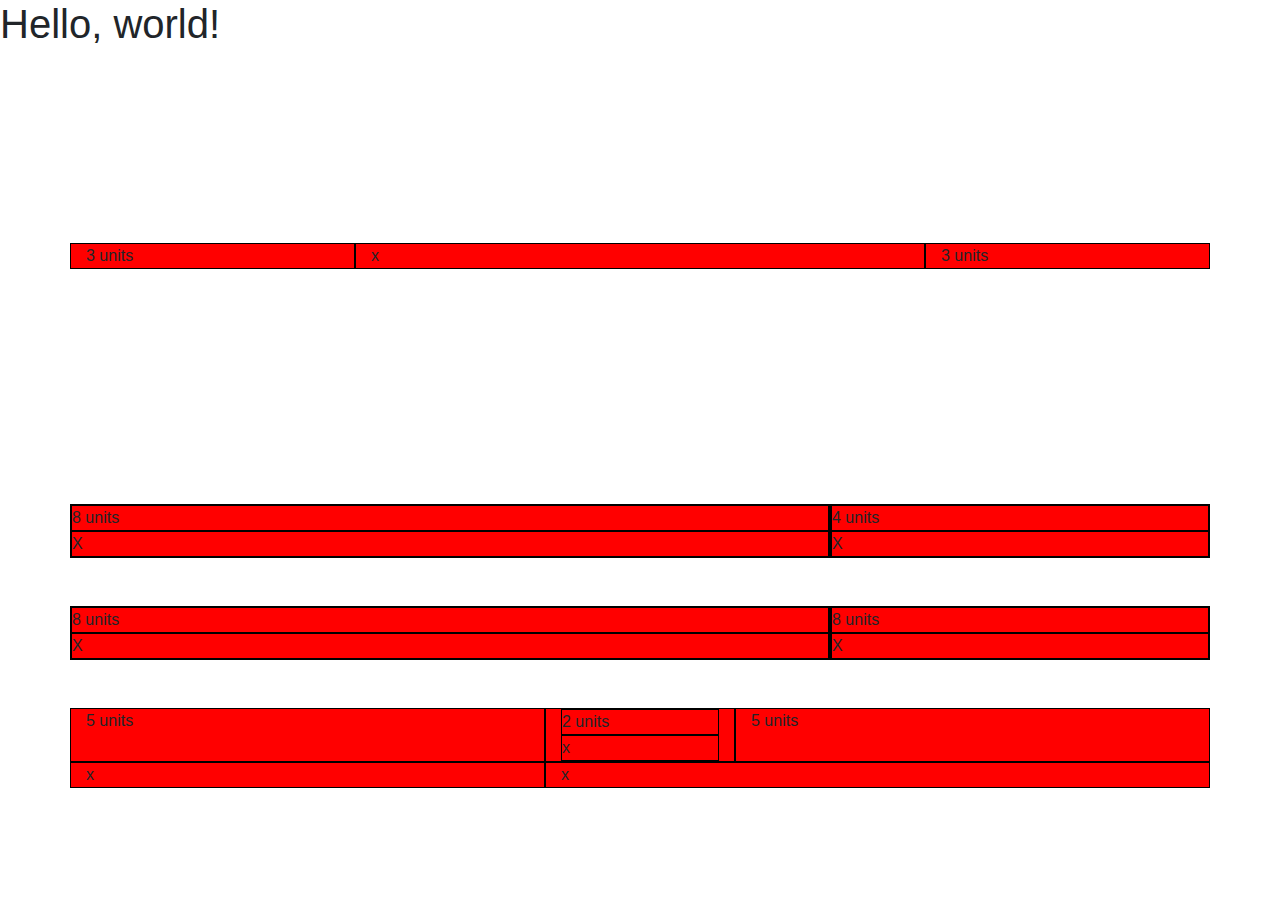
==== index.html @ 01b0c988 "sample codes added" ====
<!doctype html>
<html lang="en">
  <head>
    <!-- Required meta tags -->
    <meta charset="utf-8">
    <meta name="viewport" content="width=device-width, initial-scale=1, shrink-to-fit=no">

    <!-- Bootstrap CSS -->
    <link rel="stylesheet" href="https://maxcdn.bootstrapcdn.com/bootstrap/4.0.0/css/bootstrap.min.css" integrity="sha384-Gn5384xqQ1aoWXA+058RXPxPg6fy4IWvTNh0E263XmFcJlSAwiGgFAW/dAiS6JXm" crossorigin="anonymous">
    <link rel="stylesheet" href="styles.css">
    <style>
        body{
            height: 800px;
        }
        section{
            height: 100%;
        }
    </style>
    <title>Hello, world!</title>
  </head>
  <body>
    <h1>Hello, world!</h1>

    <!-- Optional JavaScript -->
    <!-- jQuery first, then Popper.js, then Bootstrap JS -->
    <script src="https://code.jquery.com/jquery-3.2.1.slim.min.js" integrity="sha384-KJ3o2DKtIkvYIK3UENzmM7KCkRr/rE9/Qpg6aAZGJwFDMVNA/GpGFF93hXpG5KkN" crossorigin="anonymous"></script>
    <script src="https://cdnjs.cloudflare.com/ajax/libs/popper.js/1.12.9/umd/popper.min.js" integrity="sha384-ApNbgh9B+Y1QKtv3Rn7W3mgPxhU9K/ScQsAP7hUibX39j7fakFPskvXusvfa0b4Q" crossorigin="anonymous"></script>
    <script src="https://maxcdn.bootstrapcdn.com/bootstrap/4.0.0/js/bootstrap.min.js" integrity="sha384-JZR6Spejh4U02d8jOt6vLEHfe/JQGiRRSQQxSfFWpi1MquVdAyjUar5+76PVCmYl" crossorigin="anonymous"></script>

    <section class="container">
        <div class="row h-50 align-items-center">
            <div class="col-3">
                3 units
            </div>
            <div class="col">
                x
            </div>
            <div class="col-3">
                3 units
            </div>
        </div>


<br><br>
        <div class="row">
            <div class="col-8">
                <div class="row">
                    8 units
                </div>
                <div class="row">
                    X
                </div>
            </div>
            <div class="col-4">
                <div class="row">
                    4 units
                </div>
                <div class="row">
                    X

                </div>
            </div>
        </div>
        
<br><br>
        <div class="row">
            <div class="col-8">
                <div class="row">
                8 units
                </div>
                <div class="row">
                X
                </div>
            </div>
            <div class="col-4">
                <div class="row">
                8 units
                </div>
                <div class="row">
                X
                </div>
            </div> 
        </div>

<br><br>
        <div class="row">
            <div class="col-5">
                5 units
            </div>
            <div class="col-2">
                <div>
                    2 units
                </div>
                <div>
                    x
                </div>
            
            </div>
            <div class="col-5">
                5 units
            </div>
        </div>
        <div class="row">
            <div class="col-5">
            x
            </div>
            <div class="col-7">
            x
            </div>
        </div>

        <br><br>

    

        </div>
        
    </section>


  </body>
</html>
---- styles.css ----
div.row div{
    background-color: red;
    border: 1px black solid;
}
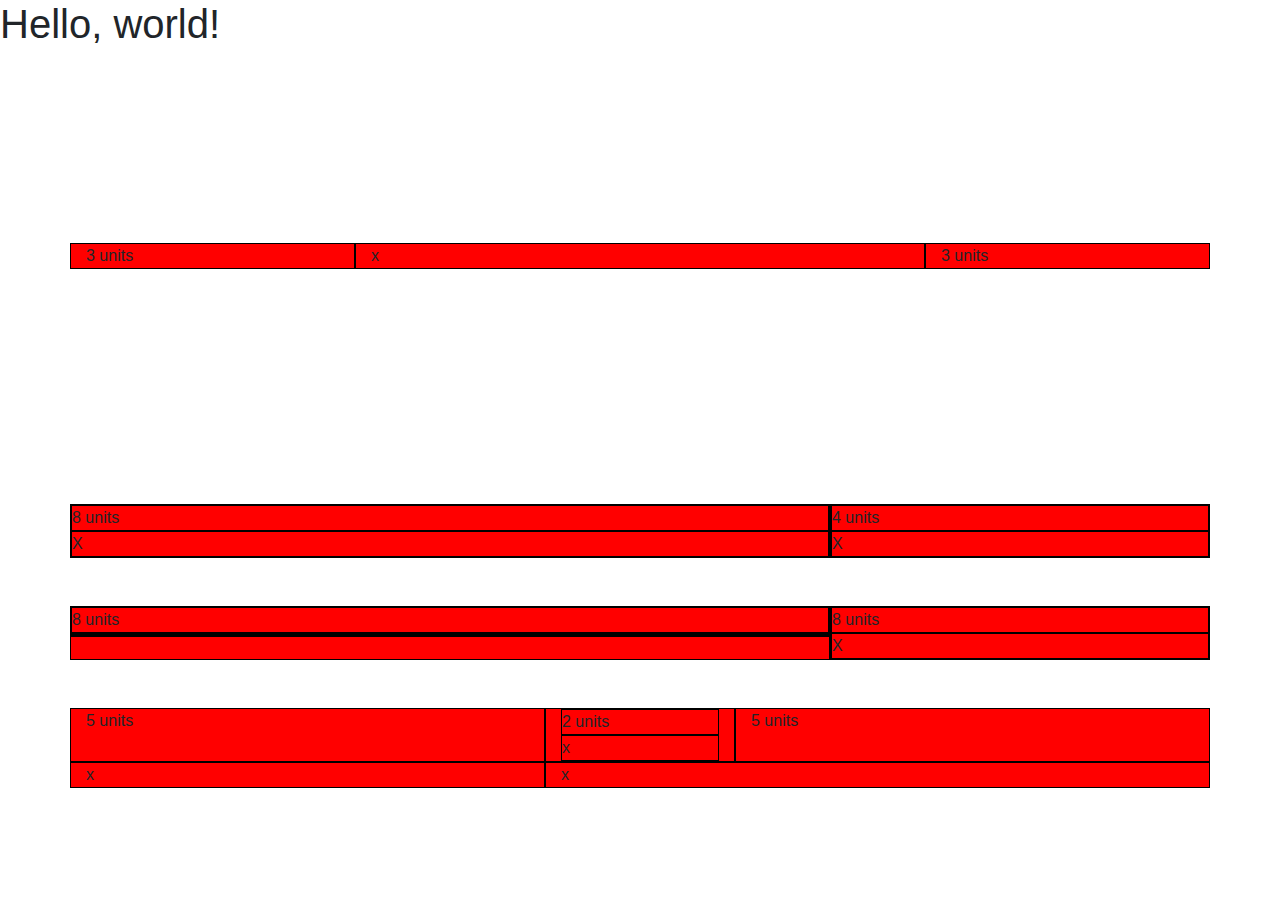
==== commit eb5a3739: "add responsive templates" ====
--- a/index.html
+++ b/index.html
@@ -69,7 +69,11 @@
                 8 units
                 </div>
                 <div class="row">
-                X
+                    <div class="col">
+                    </div>
+                    <div class="col">
+                    </div>
+
                 </div>
             </div>
             <div class="col-4">
